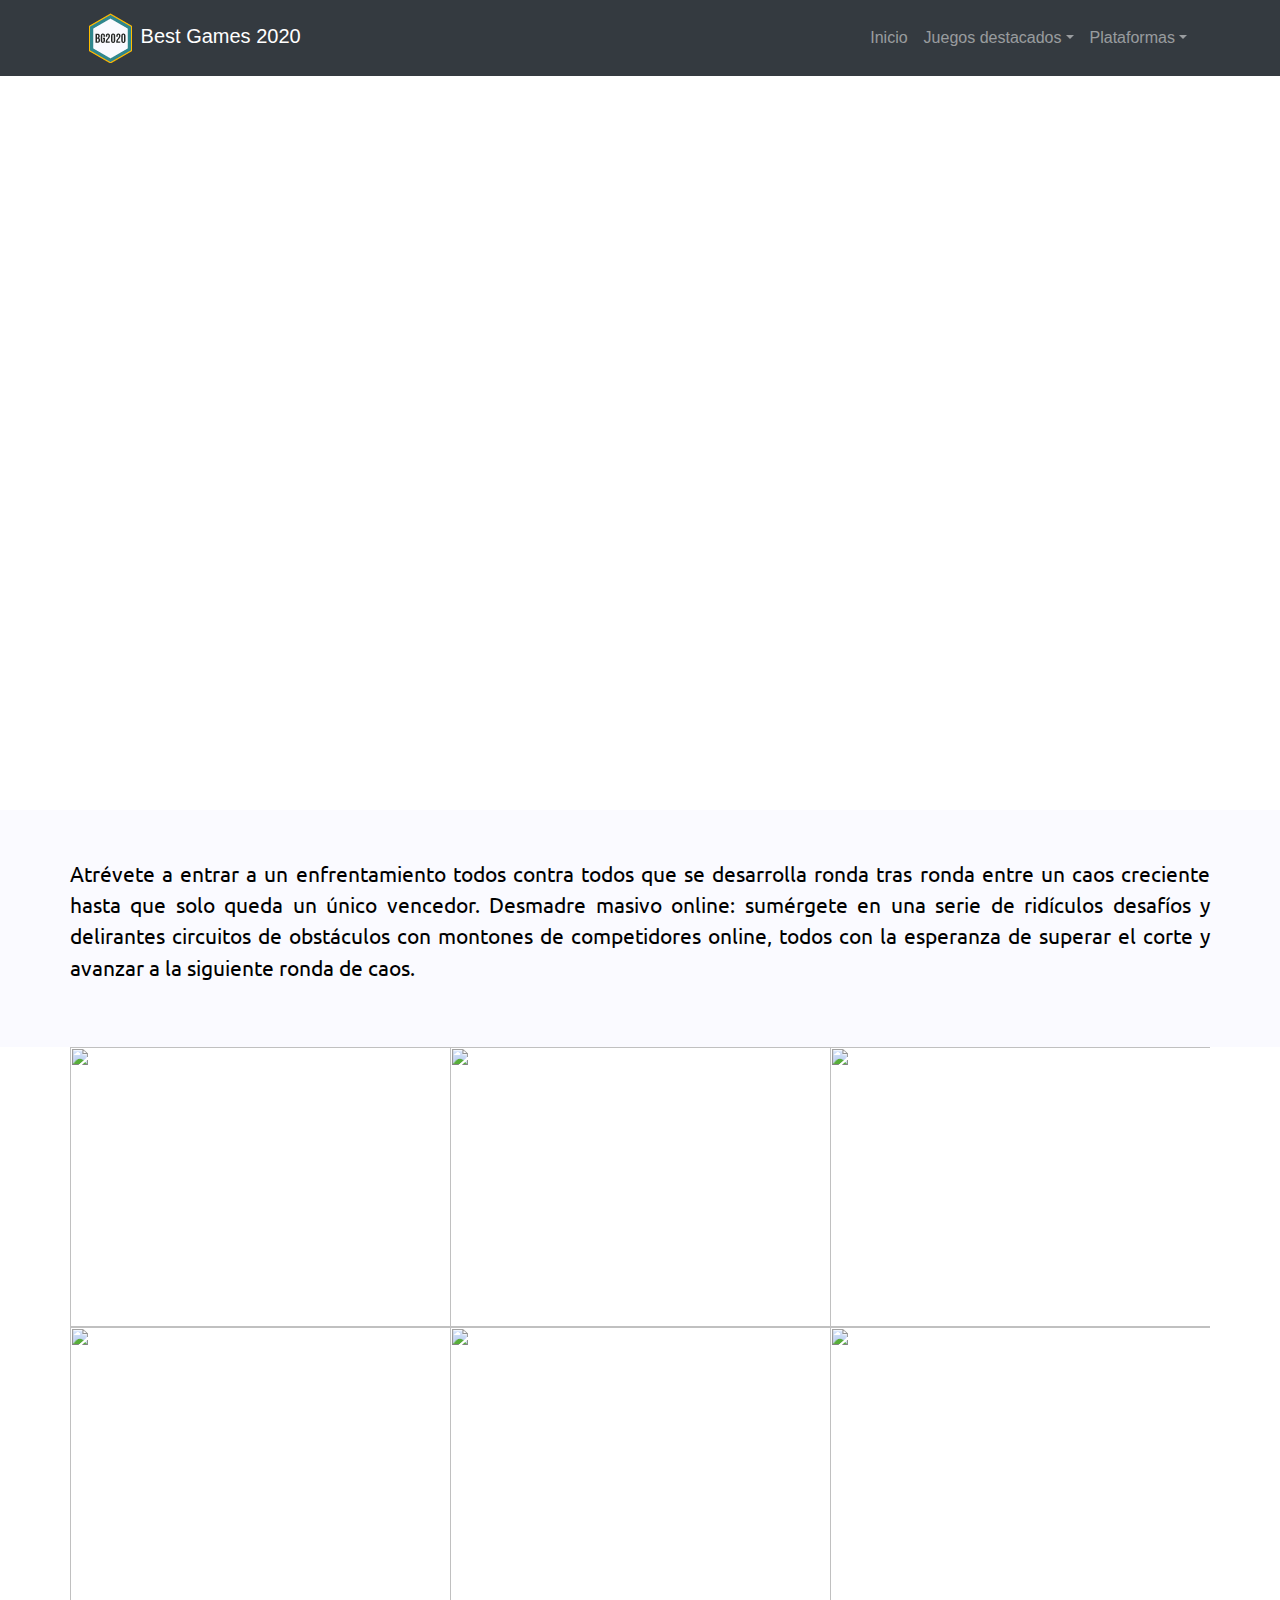
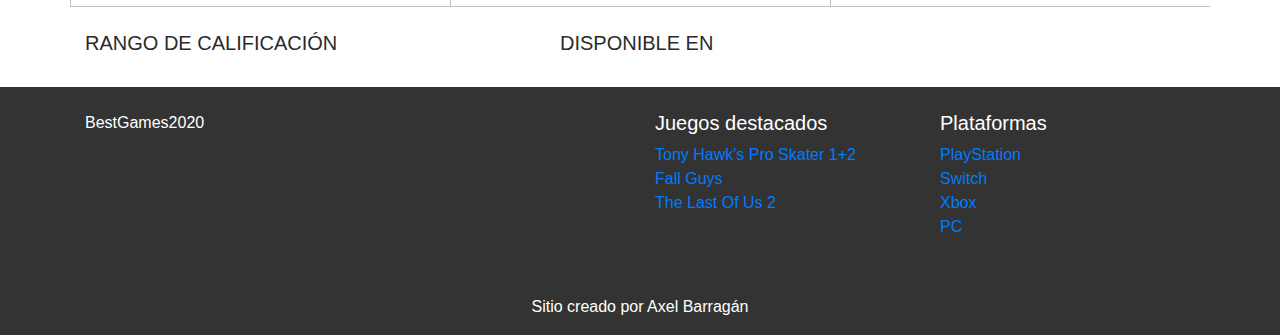
==== juegos/fall-guys.html @ bf0adc42 "Avances" ====
<!doctype html>
<html lang="es">
  <head>
    <meta charset="utf-8">
    <meta name="viewport" content="width=device-width, initial-scale=1, shrink-to-fit=no">
    <link rel="stylesheet" href="https://stackpath.bootstrapcdn.com/bootstrap/4.5.2/css/bootstrap.min.css" integrity="sha384-JcKb8q3iqJ61gNV9KGb8thSsNjpSL0n8PARn9HuZOnIxN0hoP+VmmDGMN5t9UJ0Z" crossorigin="anonymous">
    <link rel="stylesheet" type="text/css" href="../css/main.css">
    <link rel="icon" href="../favicon.png">
    <title>Best Games 2020 - Fall Guys</title>
  </head>
  <body>
    <!-- Navbar -->
    <nav class="navbar navbar-expand-sm navbar-dark bg-dark fixed-top">
      <div class="container">
        <a data-scroll class="navbar-brand" href="#page-top">
          <img src="../img/logo.png" width="50" height="50" class="d-inline-block" alt=""> Best Games 2020
        </a>
        <button class="navbar-toggler" type="button" data-toggle="collapse" data-target="#navbar" aria-controls="navbar" aria-expanded="false" aria-label="Toggle navigation">
          <span class="navbar-toggler-icon"></span>
        </button>
        <div class="collapse navbar-collapse" id="navbar">
          <ul class="navbar-nav ml-auto">
            <li class="nav-item">
              <a data-scroll class="nav-link" href="#page-top">Inicio</a>
            </li>
            <li class="nav-item dropdown">
              <a class="nav-link dropdown-toggle" href="#" id="navbarDropdown" role="button" data-toggle="dropdown" aria-haspopup="true" aria-expanded="false">Juegos destacados</a>
              <div class="dropdown-menu" aria-labelledby="navbarDropdown">
                <a class="dropdown-item" href="#">Tony Hawk's Pro Skater 1+2</a>
                <a class="dropdown-item" href="#">Fall Guys</a>
                <a class="dropdown-item" href="#">The Last Of Us 2</a>
              </div>
            </li>
            <li class="nav-item dropdown">
              <a class="nav-link dropdown-toggle" href="#" id="navbarDropdown" role="button" data-toggle="dropdown" aria-haspopup="true" aria-expanded="false">Plataformas</a>
              <div class="dropdown-menu" aria-labelledby="navbarDropdown">
                <a class="dropdown-item" href="#">PlayStation</a>
                <a class="dropdown-item" href="#">Switch</a>
                <a class="dropdown-item" href="#">Xbox</a>
                <a class="dropdown-item" href="#">PC</a>
              </div>
            </li>
          </ul>
        </div>
      </div>
    </nav>
    <!-- /Navbar -->
    <!-- Header del juego -->
    <header class="header-juego header-fall_guys">
      
    </header>
    <!-- /Header del juego -->
    <!-- DEscripcion del juego -->
    <section class="bg-palido">
      <div class="container">
        <div class="row py-5">
          <p class="texto-juego__descripcion">Atrévete a entrar a un enfrentamiento todos contra todos que se desarrolla ronda tras ronda entre un caos creciente hasta que solo queda un único vencedor. Desmadre masivo online: sumérgete en una serie de ridículos desafíos y delirantes circuitos de obstáculos con montones de competidores online, todos con la esperanza de superar el corte y avanzar a la siguiente ronda de caos.</p>
        </div>
      </div>
    </section>
    <!-- /Descripcion del juego -->
    <!-- Galeria del juego -->
    <div class="container">
      <div class="row">
        <div class="col-lg-4 col-md-6 px-0">
          <img class="img-fluid img-responsive" src="https://img.menzig.tech/a/1000/1798-h3.jpg" />
        </div>
        <div class="col-lg-4 col-md-6 px-0">
          <img class="img-fluid img-responsive" src="https://i.blogs.es/944a62/fall-guys-screen-01-ps4-en-10jul19_1563179966941/450_1000.jpeg" />
        </div>
        <div class="col-lg-4 col-md-6 px-0">
          <img class="img-fluid img-responsive" src="https://www.enter.co/wp-content/uploads/2020/08/1596954617_533922_1596954749_noticia_normal-768x432.jpg" />
        </div>
        <div class="col-lg-4 col-md-6 px-0">
          <img class="img-fluid img-responsive" src="https://dlprivateserver.com/wp-content/uploads/2020/08/Fall-Guys-es-el-nuevo-%C3%A9xito-en-Steam-con-76000-780x470.jpg" />
        </div>
        <div class="col-lg-4 col-md-6 px-0">
          <img class="img-fluid img-responsive" src="https://img2.rtve.es/i/?w=1600&i=1597221127714.jpg" />
        </div>
        <div class="col-lg-4 col-md-6 col-12 px-0">
          <img class="img-fluid img-responsive" src="https://press-start.com.au/wp-content/uploads/2020/08/Fall-Guys-Crown.jpg" />
        </div>
      </div>
    </div>
    <!-- /Galeria del juego -->
    <!-- Calificacion y disponibilidad -->
    <div class="container">
      <div class="row py-4">
        <div class="col-lg-5">
          <h5 class="juego__titulo-minititulo">RANGO DE CALIFICACIÓN</h5>
        </div>
        <div class="col-lg-7">
          <h5 class="juego__titulo-minititulo">Disponible en</h5>
        </div>
      </div>
    </div>
    <!-- /Calificacion y disponibilidad -->
    <footer>
      <div class="container">
        <div class="row py-4">
          <div class="col-lg-6">
            <p>BestGames2020</p>
          </div>
          <div class="col-lg-3">
            <h5>Juegos destacados</h5>
            <ul class="list-unstyled">
              <li>
                <a href="#!">Tony Hawk's Pro Skater 1+2</a>
              </li>
              <li>
                <a href="#!">Fall Guys</a>
              </li>
              <li>
                <a href="#!">The Last Of Us 2</a>
              </li>
            </ul>
          </div>
          <div class="col-lg-3">
            <h5>Plataformas</h5>
            <ul class="list-unstyled">
              <li>
                <a href="#!">PlayStation</a>
              </li>
              <li>
                <a href="#!">Switch</a>
              </li>
              <li>
                <a href="#!">Xbox</a>
              </li>
              <li>
                <a href="#!">PC</a>
              </li>
            </ul>
          </div>
        </div>
        <div class="footer-copyright text-center py-3">Sitio creado por Axel Barragán</div>
      </div>
    </footer>
    <!-- Optional JavaScript -->
    <!-- jQuery first, then Popper.js, then Bootstrap JS -->
    <script src="https://code.jquery.com/jquery-3.5.1.slim.min.js" integrity="sha384-DfXdz2htPH0lsSSs5nCTpuj/zy4C+OGpamoFVy38MVBnE+IbbVYUew+OrCXaRkfj" crossorigin="anonymous"></script>
    <script src="https://cdn.jsdelivr.net/npm/popper.js@1.16.1/dist/umd/popper.min.js" integrity="sha384-9/reFTGAW83EW2RDu2S0VKaIzap3H66lZH81PoYlFhbGU+6BZp6G7niu735Sk7lN" crossorigin="anonymous"></script>
    <script src="https://stackpath.bootstrapcdn.com/bootstrap/4.5.2/js/bootstrap.min.js" integrity="sha384-B4gt1jrGC7Jh4AgTPSdUtOBvfO8shuf57BaghqFfPlYxofvL8/KUEfYiJOMMV+rV" crossorigin="anonymous"></script>
  </body>
</html>
---- css/main.css ----
/*CSS*/

/*TIPOGRAFIAS*/
@import url('https://fonts.googleapis.com/css2?family=Oswald:wght@300&display=swap');
@import url('https://fonts.googleapis.com/css2?family=Ubuntu&display=swap');
@import url('https://fonts.googleapis.com/css2?family=Anton&display=swap');
/*--*/

/*GENERALES*/
.bg-naranja {
	background-color: #FFBC00;
}
.bg-azul {
	background-color: #55868c;
}
.bg-palido {
	background-color: #FAFAFF;
}
.img-responsive {
    width: 400px;
    height: 280px;
}
/*--*/
.subtema {
	font-family: 'Anton', sans-serif;
	text-transform: uppercase;
}

/*CARRUSEL*/
.carousel-item {
  height: 100vh;
  min-height: 350px;
  background: no-repeat center center scroll;
  -webkit-background-size: cover;
  -moz-background-size: cover;
  -o-background-size: cover;
  background-size: cover;
}
.carousel-caption {
	background-color: rgba(0,0,0,0.8);
}

.texto-bienvenida {
	color: #000;
	text-align: justify;
	font-size: 1.3em;
	font-family: 'Ubuntu', sans-serif;
}
.texto-hashtag {
	font-weight: 600;
	color: #55868C;
}


.card {
	/*border: 1px solid #333;*/
	border-radius: 15px;
	-webkit-box-shadow: 0px 0px 41px -13px rgba(0,0,0,0.75);
    -moz-box-shadow: 0px 0px 41px -13px rgba(0,0,0,0.75);
    box-shadow: 0px 0px 41px -13px rgba(0,0,0,0.75);
}
.card:hover {
	-webkit-box-shadow: 0px 0px 75px -38px rgba(0,0,0,0.75);
-moz-box-shadow: 0px 0px 75px -38px rgba(0,0,0,0.75);
box-shadow: 0px 0px 75px -38px rgba(0,0,0,0.75);	
}
.card-title {
	font-family: 'Oswald', sans-serif;
}
.card-text {
	font-family: 'Ubuntu', sans-serif;
}
.card-img-top {
	border-radius: 15px 15px 0 0;
}

/*FOOTER*/
footer {
	background-color: #333;
	color: #FFF;
}

/*PAGINA JUEGO*/
.header-juego {
	height: 90vh;
	background: no-repeat center center scroll;
  -webkit-background-size: cover;
  -moz-background-size: cover;
  -o-background-size: cover;
  background-size: cover;	
}
.header-fall_guys {
	background-image: url(https://generacionxbox.com/wp-content/uploads/2020/08/Fall-Guys-1.jpg);
}
.texto-juego__descripcion {
	color: #000;
	text-align: justify;
	font-size: 1.3em;
	font-family: 'Ubuntu', sans-serif;
}
.juego__titulo-minititulo {
	color: #2A2B2A;
	text-transform: uppercase;
}
.no-pad {
	padding-left: 0;
	padding-right:0;
}

/*****/

/*MEDIA QUERIES*/
@media screen and (min-width: 380px) and (max-width: 767px) {
	.carousel-item {
  min-height: 350px;
}
	.texto-bienvenida {
		padding: 0 20px;
	}
	.card {
		margin: 30px 0;
	}

}
@media screen and (max-width: 1024px) {

}
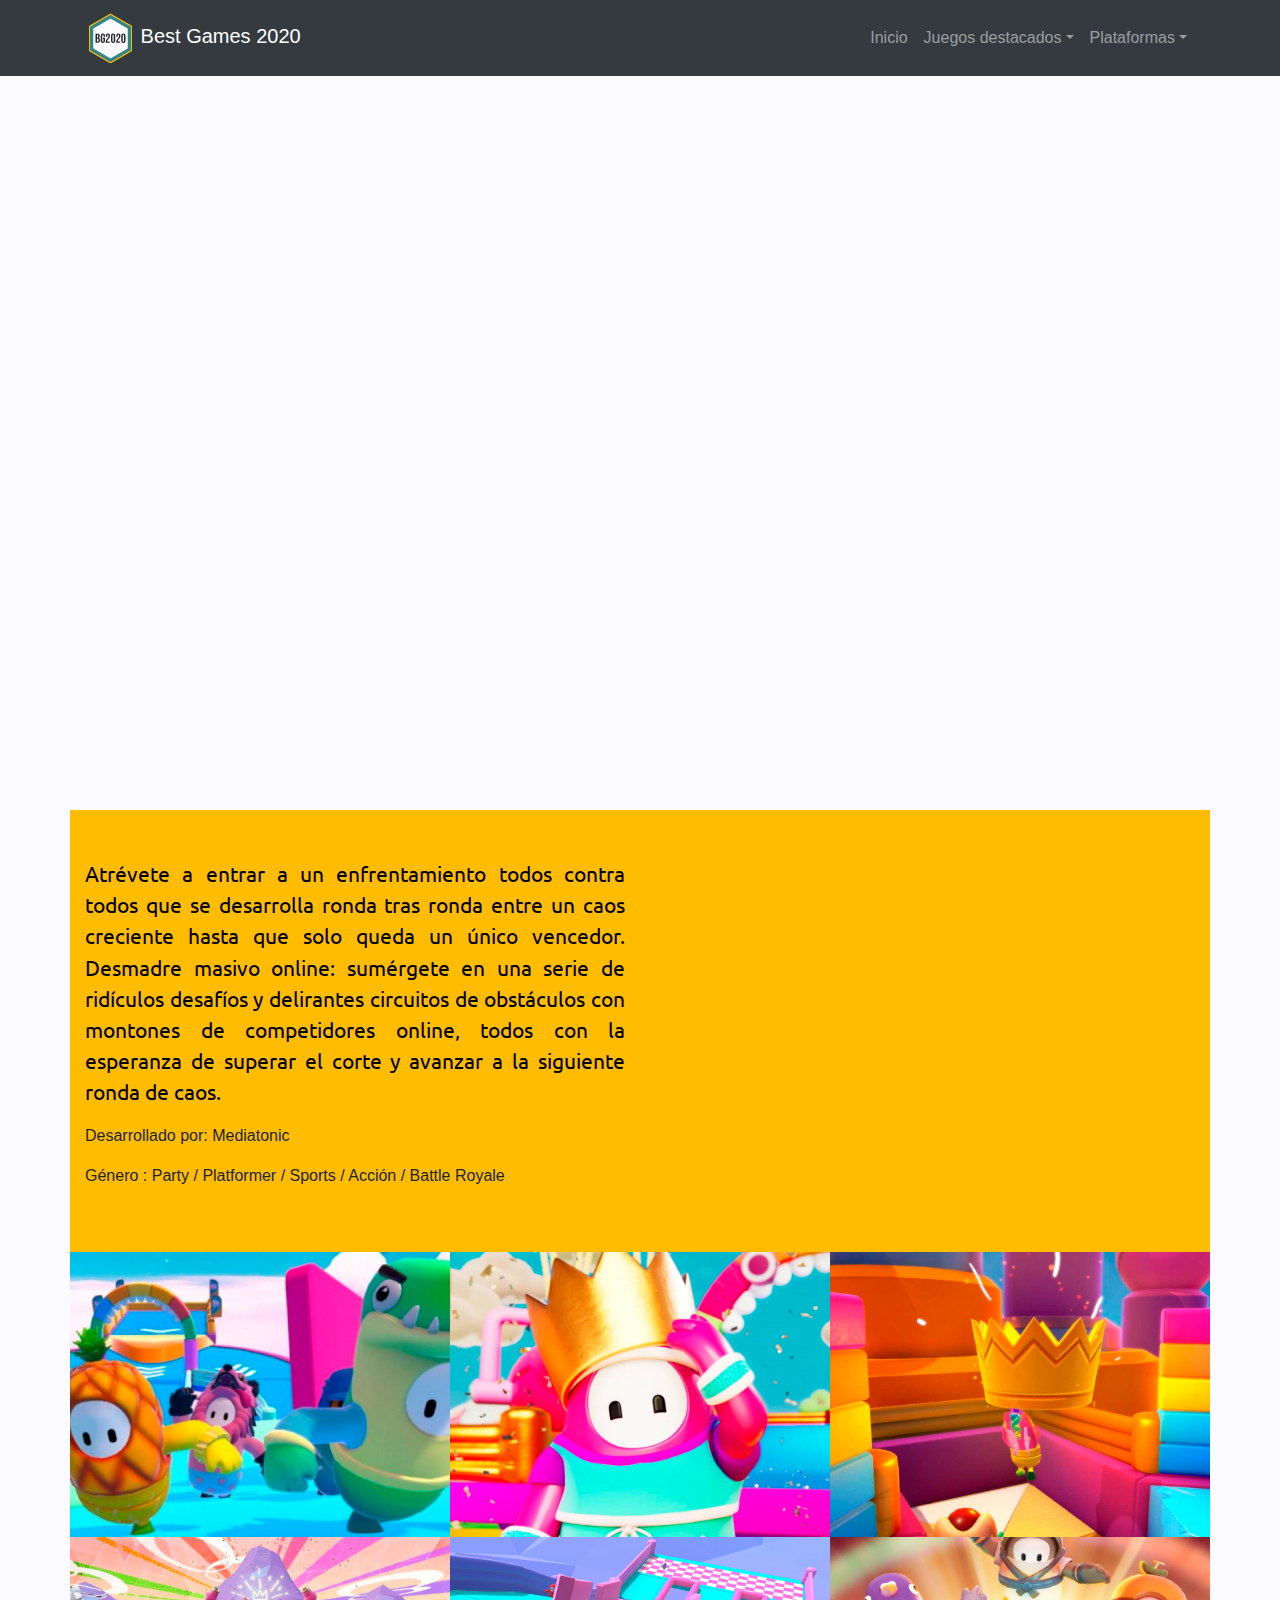
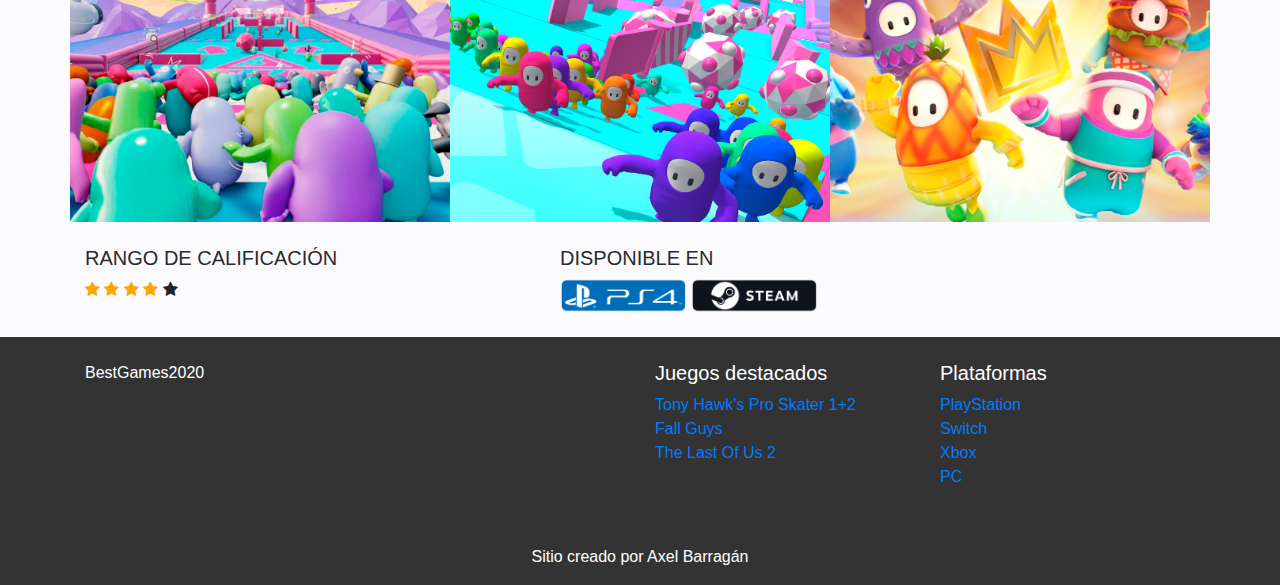
==== commit e2650f68: "Avances generales" ====
--- a/juegos/fall-guys.html
+++ b/juegos/fall-guys.html
@@ -4,6 +4,7 @@
     <meta charset="utf-8">
     <meta name="viewport" content="width=device-width, initial-scale=1, shrink-to-fit=no">
     <link rel="stylesheet" href="https://stackpath.bootstrapcdn.com/bootstrap/4.5.2/css/bootstrap.min.css" integrity="sha384-JcKb8q3iqJ61gNV9KGb8thSsNjpSL0n8PARn9HuZOnIxN0hoP+VmmDGMN5t9UJ0Z" crossorigin="anonymous">
+    <link rel="stylesheet" href="https://cdnjs.cloudflare.com/ajax/libs/font-awesome/4.7.0/css/font-awesome.min.css">
     <link rel="stylesheet" type="text/css" href="../css/main.css">
     <link rel="icon" href="../favicon.png">
     <title>Best Games 2020 - Fall Guys</title>
@@ -12,7 +13,7 @@
     <!-- Navbar -->
     <nav class="navbar navbar-expand-sm navbar-dark bg-dark fixed-top">
       <div class="container">
-        <a data-scroll class="navbar-brand" href="#page-top">
+        <a data-scroll class="navbar-brand" href="../index.html">
           <img src="../img/logo.png" width="50" height="50" class="d-inline-block" alt=""> Best Games 2020
         </a>
         <button class="navbar-toggler" type="button" data-toggle="collapse" data-target="#navbar" aria-controls="navbar" aria-expanded="false" aria-label="Toggle navigation">
@@ -51,10 +52,17 @@
     </header>
     <!-- /Header del juego -->
     <!-- DEscripcion del juego -->
-    <section class="bg-palido">
-      <div class="container">
+    <section class="">
+      <div class="container bg-naranja">
         <div class="row py-5">
-          <p class="texto-juego__descripcion">Atrévete a entrar a un enfrentamiento todos contra todos que se desarrolla ronda tras ronda entre un caos creciente hasta que solo queda un único vencedor. Desmadre masivo online: sumérgete en una serie de ridículos desafíos y delirantes circuitos de obstáculos con montones de competidores online, todos con la esperanza de superar el corte y avanzar a la siguiente ronda de caos.</p>
+          <div class="col-lg-6 col-sm-12 col-12">
+            <p class="texto-juego__descripcion">Atrévete a entrar a un enfrentamiento todos contra todos que se desarrolla ronda tras ronda entre un caos creciente hasta que solo queda un único vencedor. Desmadre masivo online: sumérgete en una serie de ridículos desafíos y delirantes circuitos de obstáculos con montones de competidores online, todos con la esperanza de superar el corte y avanzar a la siguiente ronda de caos.</p>
+            <p>Desarrollado por: Mediatonic</p>
+            <p>Género : Party / Platformer / Sports / Acción / Battle Royale</p>
+          </div>
+          <div class="col-lg-6 col-sm-12 col-12 embed-responsive embed-responsive-16by9">
+            <iframe width="560" height="315" src="https://www.youtube.com/embed/FcITAzKW3fY" frameborder="0" allow="accelerometer; autoplay; encrypted-media; gyroscope; picture-in-picture" allowfullscreen></iframe>
+          </div>
         </div>
       </div>
     </section>
@@ -62,23 +70,23 @@
     <!-- Galeria del juego -->
     <div class="container">
       <div class="row">
-        <div class="col-lg-4 col-md-6 px-0">
-          <img class="img-fluid img-responsive" src="https://img.menzig.tech/a/1000/1798-h3.jpg" />
+        <div class="col-xl-4 col-lg-6 col-md-6 col-6 px-0 ">
+          <img class="img-responsive mx-auto d-block" src="../img/fall-1.jpg" />
         </div>
-        <div class="col-lg-4 col-md-6 px-0">
-          <img class="img-fluid img-responsive" src="https://i.blogs.es/944a62/fall-guys-screen-01-ps4-en-10jul19_1563179966941/450_1000.jpeg" />
+        <div class="col-xl-4 col-lg-6 col-md-6 col-6 px-0">
+          <img class="img-responsive mx-auto d-block" src="../img/fall-2.jpg" />
         </div>
-        <div class="col-lg-4 col-md-6 px-0">
-          <img class="img-fluid img-responsive" src="https://www.enter.co/wp-content/uploads/2020/08/1596954617_533922_1596954749_noticia_normal-768x432.jpg" />
+        <div class="col-xl-4 col-lg-6 col-md-6 col-6 px-0">
+          <img class="img-responsive mx-auto d-block" src="../img/fall-3.jpg" />
         </div>
-        <div class="col-lg-4 col-md-6 px-0">
-          <img class="img-fluid img-responsive" src="https://dlprivateserver.com/wp-content/uploads/2020/08/Fall-Guys-es-el-nuevo-%C3%A9xito-en-Steam-con-76000-780x470.jpg" />
+        <div class="col-xl-4 col-lg-6 col-md-6 col-6 px-0">
+          <img class="img-responsive mx-auto d-block" src="../img/fall-4.jpg" />
         </div>
-        <div class="col-lg-4 col-md-6 px-0">
-          <img class="img-fluid img-responsive" src="https://img2.rtve.es/i/?w=1600&i=1597221127714.jpg" />
+        <div class="col-xl-4 col-lg-6 col-md-6 col-6 px-0">
+          <img class="img-responsive mx-auto d-block" src="../img/fall-5.jpg" />
         </div>
-        <div class="col-lg-4 col-md-6 col-12 px-0">
-          <img class="img-fluid img-responsive" src="https://press-start.com.au/wp-content/uploads/2020/08/Fall-Guys-Crown.jpg" />
+        <div class="col-xl-4 col-lg-6 col-md-6 col-6 px-0">
+          <img class="img-responsive mx-auto d-block" src="../img/fall-6.jpg" />
         </div>
       </div>
     </div>
@@ -86,11 +94,22 @@
     <!-- Calificacion y disponibilidad -->
     <div class="container">
       <div class="row py-4">
-        <div class="col-lg-5">
+        <div class="col-lg-5 juego__padding-mobile">
           <h5 class="juego__titulo-minititulo">RANGO DE CALIFICACIÓN</h5>
+          <span class="fa fa-star checked"></span>
+          <span class="fa fa-star checked"></span>
+          <span class="fa fa-star checked"></span>
+          <span class="fa fa-star checked"></span>
+          <span class="fa fa-star"></span>
         </div>
-        <div class="col-lg-7">
+        <div class="col-lg-7 juego__padding-mobile">
           <h5 class="juego__titulo-minititulo">Disponible en</h5>
+          <a class="juego__disponible-link" href="https://www.playstation.com/es-mx/games/fall-guys-ultimate-knockout-ps4/">
+            <img class="juego__disponible-img" src="../img/disponible-playstation.png">
+          </a>
+          <a class="juego__disponible-link" href="https://store.steampowered.com/app/1097150/Fall_Guys_Ultimate_Knockout/">
+            <img class="juego__disponible-img" src="../img/disponible-steam.png">
+          </a>
         </div>
       </div>
     </div>
--- a/css/main.css
+++ b/css/main.css
@@ -7,6 +7,9 @@
 /*--*/
 
 /*GENERALES*/
+body {
+	background-color: #FAFAFF;
+}
 .bg-naranja {
 	background-color: #FFBC00;
 }
@@ -17,9 +20,16 @@
 	background-color: #FAFAFF;
 }
 .img-responsive {
-    width: 400px;
-    height: 280px;
+    max-width:100%;
+    height:auto;
 }
+.checked {
+  color: orange;
+}
+.juego__disponible-img {
+ 	width: 20%;
+ }
+
 /*--*/
 .subtema {
 	font-family: 'Anton', sans-serif;
@@ -120,6 +130,9 @@
 	.card {
 		margin: 30px 0;
 	}
+	.juego__padding-mobile {
+ 	padding: 20px 0;
+ }
 
 }
 @media screen and (max-width: 1024px) {
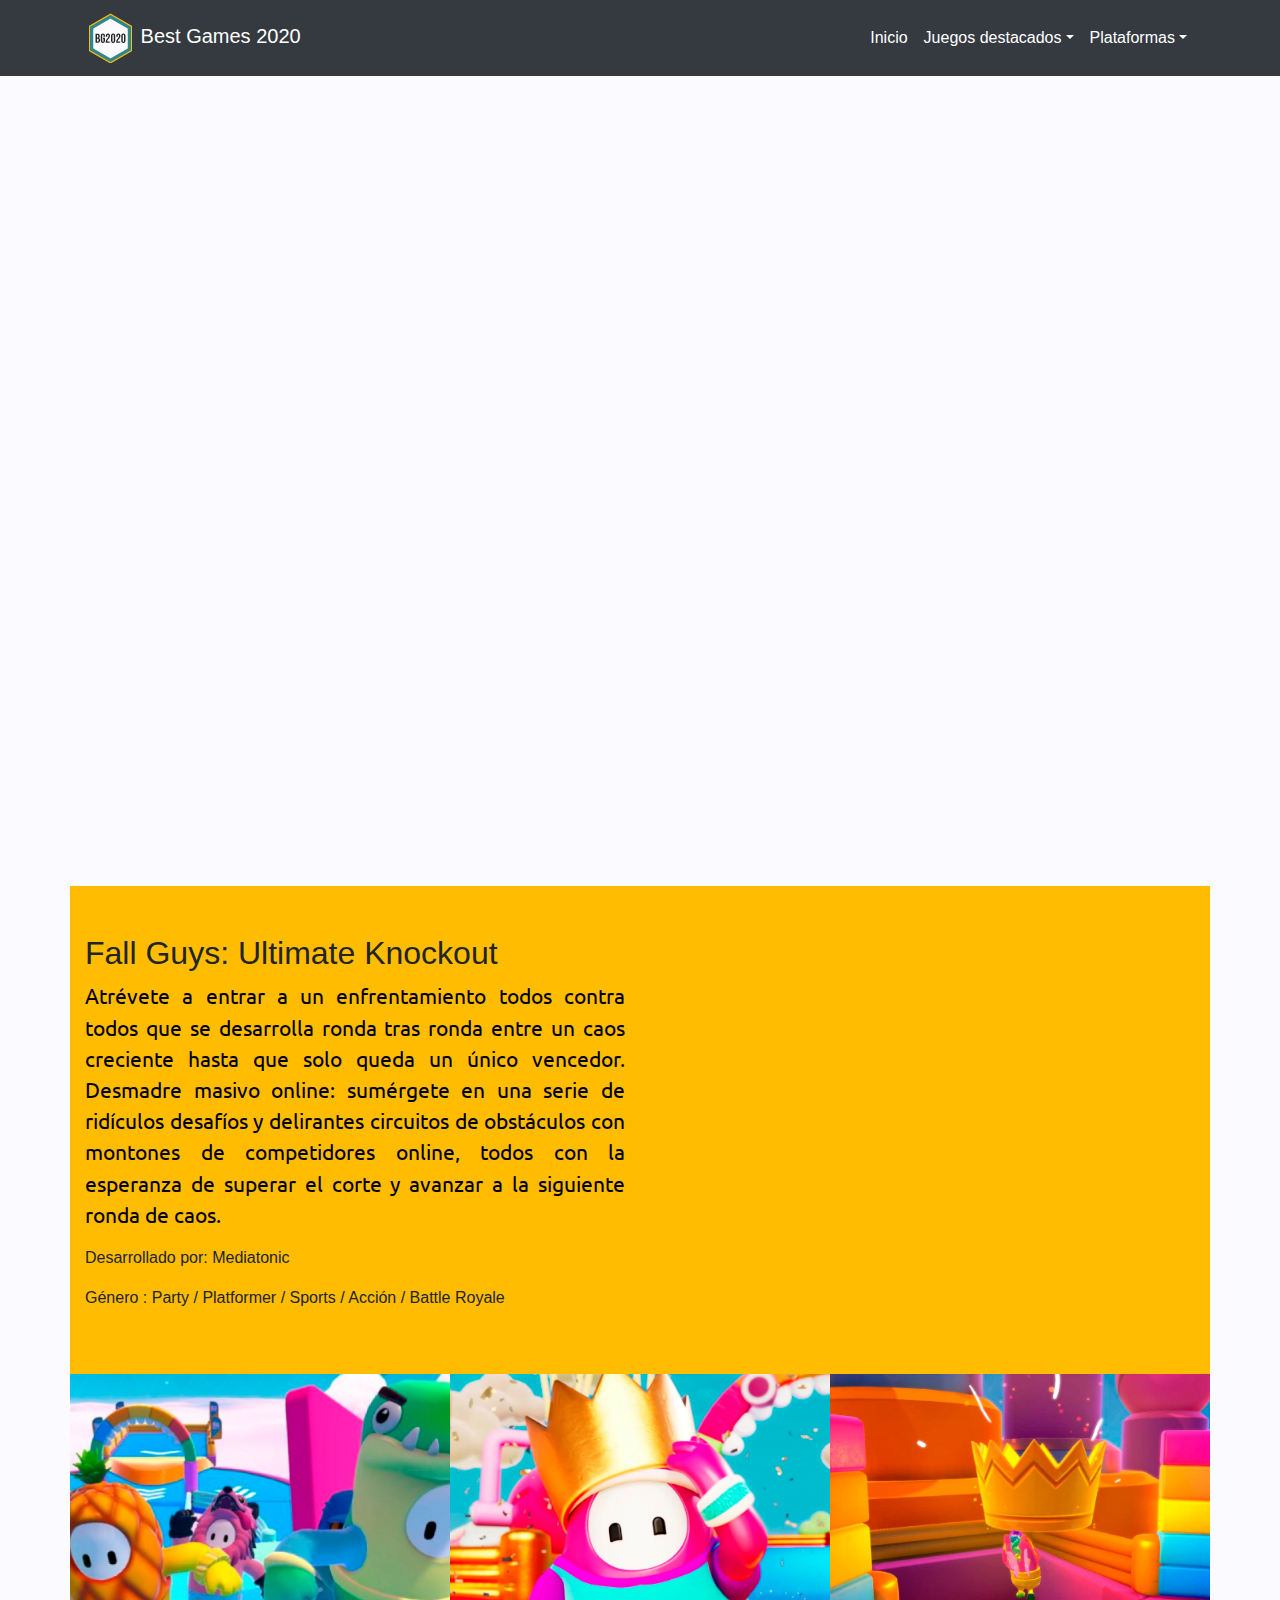
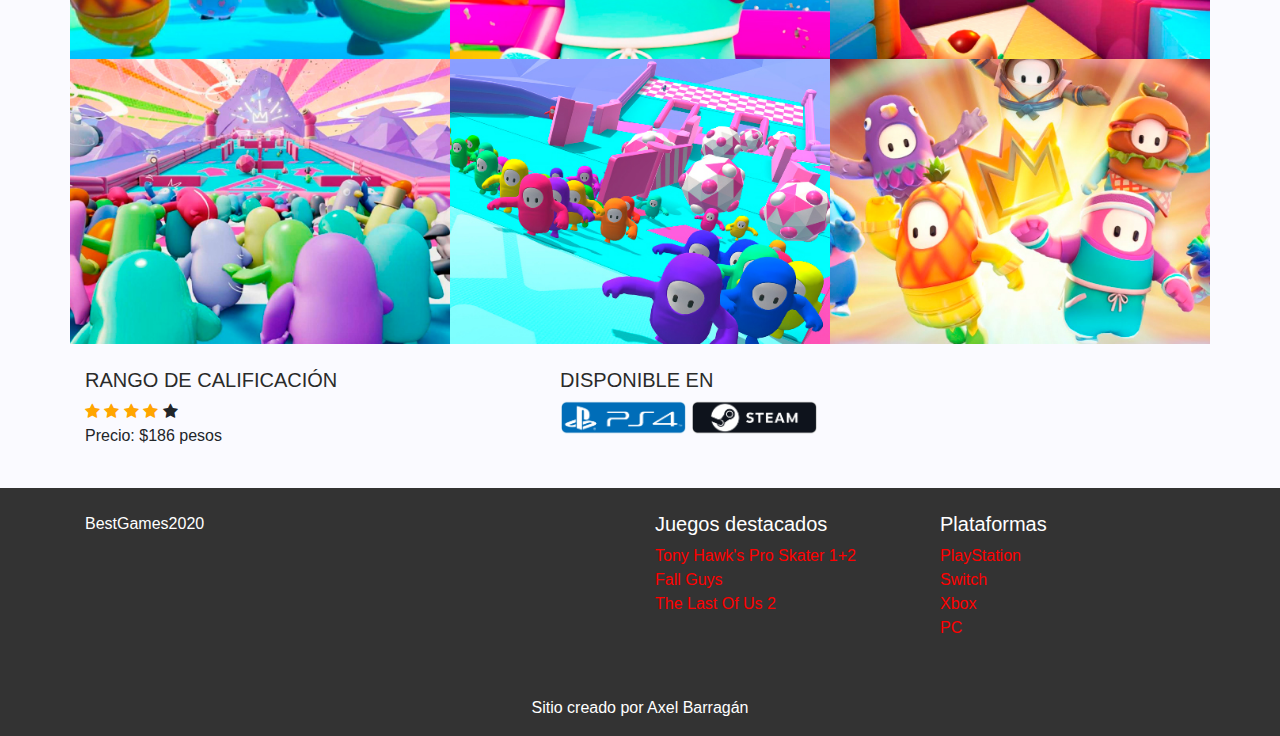
==== commit cf0508a5: "Avances para terminar" ====
--- a/juegos/fall-guys.html
+++ b/juegos/fall-guys.html
@@ -11,7 +11,7 @@
   </head>
   <body>
     <!-- Navbar -->
-    <nav class="navbar navbar-expand-sm navbar-dark bg-dark fixed-top">
+    <nav class="navbar navbar-expand-sm navbar-dark bg-dark sticky-top">
       <div class="container">
         <a data-scroll class="navbar-brand" href="../index.html">
           <img src="../img/logo.png" width="50" height="50" class="d-inline-block" alt=""> Best Games 2020
@@ -22,23 +22,22 @@
         <div class="collapse navbar-collapse" id="navbar">
           <ul class="navbar-nav ml-auto">
             <li class="nav-item">
-              <a data-scroll class="nav-link" href="#page-top">Inicio</a>
+              <a data-scroll class="nav-link" href="../index.html">Inicio</a>
             </li>
             <li class="nav-item dropdown">
               <a class="nav-link dropdown-toggle" href="#" id="navbarDropdown" role="button" data-toggle="dropdown" aria-haspopup="true" aria-expanded="false">Juegos destacados</a>
               <div class="dropdown-menu" aria-labelledby="navbarDropdown">
-                <a class="dropdown-item" href="#">Tony Hawk's Pro Skater 1+2</a>
-                <a class="dropdown-item" href="#">Fall Guys</a>
-                <a class="dropdown-item" href="#">The Last Of Us 2</a>
+                <a class="dropdown-item" href="tony-hawk.html">Tony Hawk's Pro Skater 1+2</a>
+                <a class="dropdown-item" href="fall-guys.html">Fall Guys</a>
+                <a class="dropdown-item" href="tlou2.html">The Last Of Us 2</a>
               </div>
             </li>
             <li class="nav-item dropdown">
               <a class="nav-link dropdown-toggle" href="#" id="navbarDropdown" role="button" data-toggle="dropdown" aria-haspopup="true" aria-expanded="false">Plataformas</a>
               <div class="dropdown-menu" aria-labelledby="navbarDropdown">
-                <a class="dropdown-item" href="#">PlayStation</a>
-                <a class="dropdown-item" href="#">Switch</a>
-                <a class="dropdown-item" href="#">Xbox</a>
-                <a class="dropdown-item" href="#">PC</a>
+                <a class="dropdown-item" href="../plataformas/ps4.html">PlayStation</a>
+                <a class="dropdown-item" href="../plataformas/switch.html">Switch</a>
+                <a class="dropdown-item" href="../plataformas/xbox.html">Xbox</a>
               </div>
             </li>
           </ul>
@@ -56,6 +55,7 @@
       <div class="container bg-naranja">
         <div class="row py-5">
           <div class="col-lg-6 col-sm-12 col-12">
+            <h2>Fall Guys: Ultimate Knockout</h2>
             <p class="texto-juego__descripcion">Atrévete a entrar a un enfrentamiento todos contra todos que se desarrolla ronda tras ronda entre un caos creciente hasta que solo queda un único vencedor. Desmadre masivo online: sumérgete en una serie de ridículos desafíos y delirantes circuitos de obstáculos con montones de competidores online, todos con la esperanza de superar el corte y avanzar a la siguiente ronda de caos.</p>
             <p>Desarrollado por: Mediatonic</p>
             <p>Género : Party / Platformer / Sports / Acción / Battle Royale</p>
@@ -101,6 +101,7 @@
           <span class="fa fa-star checked"></span>
           <span class="fa fa-star checked"></span>
           <span class="fa fa-star"></span>
+          <p>Precio: $186 pesos</p>
         </div>
         <div class="col-lg-7 juego__padding-mobile">
           <h5 class="juego__titulo-minititulo">Disponible en</h5>
--- a/css/main.css
+++ b/css/main.css
@@ -23,18 +23,18 @@
     max-width:100%;
     height:auto;
 }
-.checked {
-  color: orange;
-}
-.juego__disponible-img {
- 	width: 20%;
- }
-
-/*--*/
 .subtema {
 	font-family: 'Anton', sans-serif;
 	text-transform: uppercase;
 }
+/***/
+
+/*NAVBAR*/
+ a.nav-link {
+ 	color: #FFF !important;
+ }
+/***/
+
 
 /*CARRUSEL*/
 .carousel-item {
@@ -49,10 +49,12 @@
 .carousel-caption {
 	background-color: rgba(0,0,0,0.8);
 }
+/**/
 
+/*INDEX*/
 .texto-bienvenida {
 	color: #000;
-	text-align: justify;
+	text-align: center;
 	font-size: 1.3em;
 	font-family: 'Ubuntu', sans-serif;
 }
@@ -60,14 +62,11 @@
 	font-weight: 600;
 	color: #55868C;
 }
-
-
 .card {
-	/*border: 1px solid #333;*/
 	border-radius: 15px;
 	-webkit-box-shadow: 0px 0px 41px -13px rgba(0,0,0,0.75);
-    -moz-box-shadow: 0px 0px 41px -13px rgba(0,0,0,0.75);
-    box-shadow: 0px 0px 41px -13px rgba(0,0,0,0.75);
+  -moz-box-shadow: 0px 0px 41px -13px rgba(0,0,0,0.75);
+  box-shadow: 0px 0px 41px -13px rgba(0,0,0,0.75);
 }
 .card:hover {
 	-webkit-box-shadow: 0px 0px 75px -38px rgba(0,0,0,0.75);
@@ -83,11 +82,15 @@
 .card-img-top {
 	border-radius: 15px 15px 0 0;
 }
+/***/
 
 /*FOOTER*/
 footer {
 	background-color: #333;
 	color: #FFF;
+}
+footer ul li a {
+	color: red !important;
 }
 
 /*PAGINA JUEGO*/
@@ -101,6 +104,12 @@
 }
 .header-fall_guys {
 	background-image: url(https://generacionxbox.com/wp-content/uploads/2020/08/Fall-Guys-1.jpg);
+}
+.header-tony_hawk {
+	background-image: url(https://wallpapercave.com/wp/wp6369579.jpg);
+}
+.header-tlou2 {
+	background-image: url("https://s3.us-east-1.amazonaws.com/nd.images/uploads/d20161201_03_Reveal_Trailer_Thumbs_01.jpg");
 }
 .texto-juego__descripcion {
 	color: #000;
@@ -116,13 +125,47 @@
 	padding-left: 0;
 	padding-right:0;
 }
+.texto-plataforma__modelos {
+	font-family: 'Oswald', sans-serif;
+}
+.checked {
+  color: orange;
+}
+.juego__disponible-img {
+ 	width: 20%;
+ }
+/***/
 
-/*****/
+/*PAGINA PLATAFORMAS*/
+.header-plataformas {
+	height: 70vh;
+	background: no-repeat center center scroll;
+  -webkit-background-size: cover;
+  -moz-background-size: cover;
+  -o-background-size: cover;
+  background-size: cover;	
+}
+.header-ps4 {
+	background-image: url(https://images5.alphacoders.com/102/thumb-1920-1020604.jpg);
+}
+.header-switch {
+	background-image: url(https://wallpapercave.com/wp/wp2241764.jpg);
+}
+.header-xbox {
+	background-image: url(https://i1.wp.com/hooli.com.do/wp-content/uploads/2017/10/Xbox-One-Green-Logo-1-Wallpaper-1920x1080-WideWallpapersHD.jpg);
+}
+.texto-plataforma__descripcion {
+	color: #000;
+	text-align: center;
+	font-size: 1.3em;
+	font-family: 'Ubuntu', sans-serif;
+}
+/***/
 
 /*MEDIA QUERIES*/
 @media screen and (min-width: 380px) and (max-width: 767px) {
 	.carousel-item {
-  min-height: 350px;
+  height: 350px;
 }
 	.texto-bienvenida {
 		padding: 0 20px;
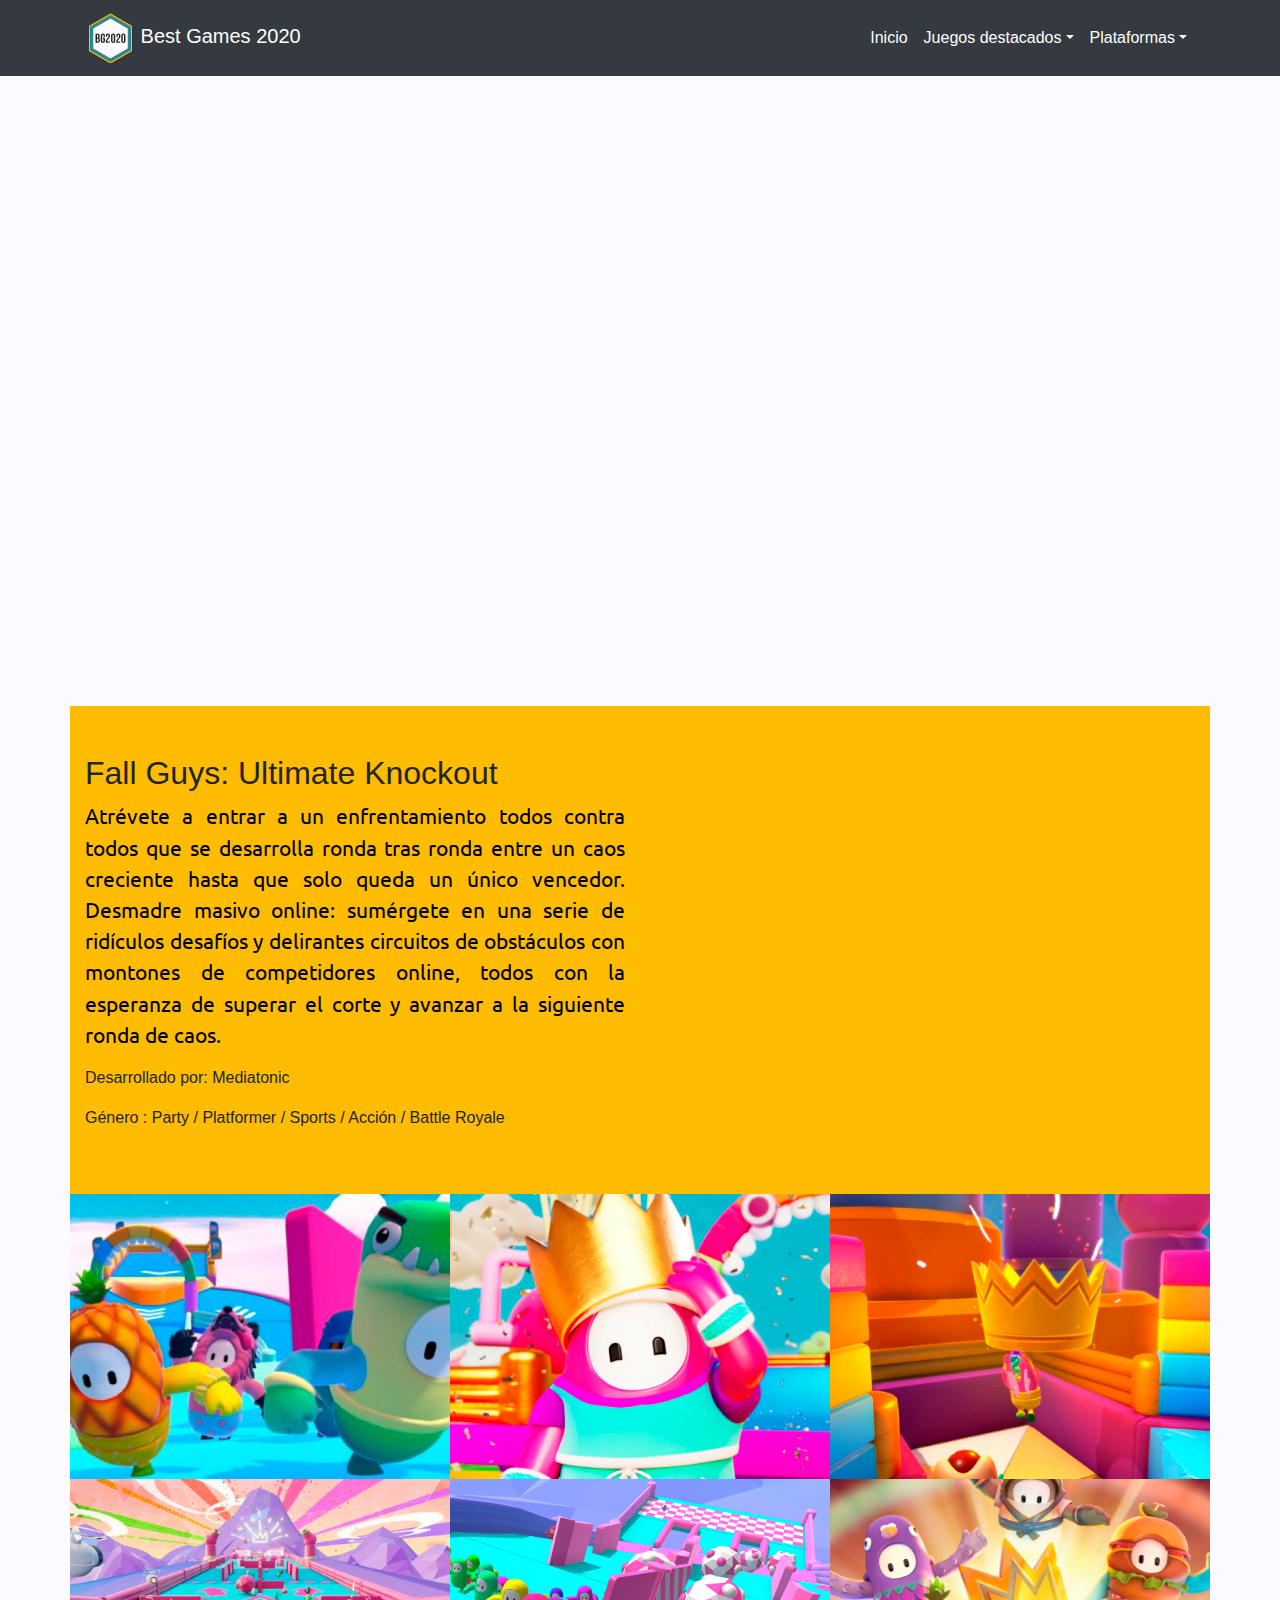
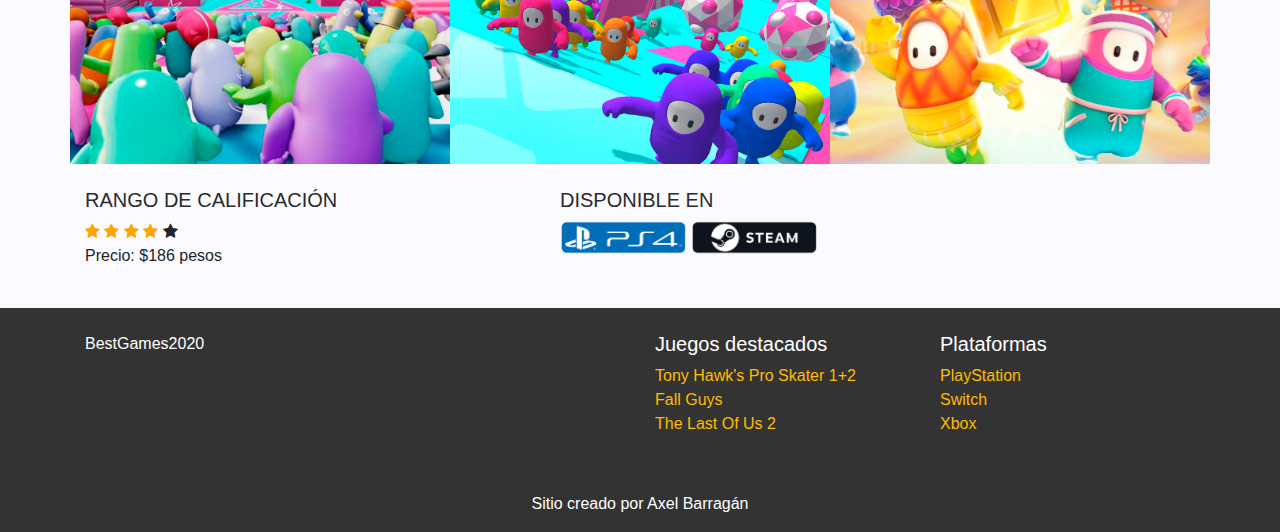
==== commit 94b52e4f: "Ultimos cambios" ====
--- a/juegos/fall-guys.html
+++ b/juegos/fall-guys.html
@@ -147,9 +147,6 @@
               <li>
                 <a href="#!">Xbox</a>
               </li>
-              <li>
-                <a href="#!">PC</a>
-              </li>
             </ul>
           </div>
         </div>
--- a/css/main.css
+++ b/css/main.css
@@ -90,12 +90,12 @@
 	color: #FFF;
 }
 footer ul li a {
-	color: red !important;
+	color: #FFBC00 !important;
 }
 
 /*PAGINA JUEGO*/
 .header-juego {
-	height: 90vh;
+	height: 70vh;
 	background: no-repeat center center scroll;
   -webkit-background-size: cover;
   -moz-background-size: cover;
